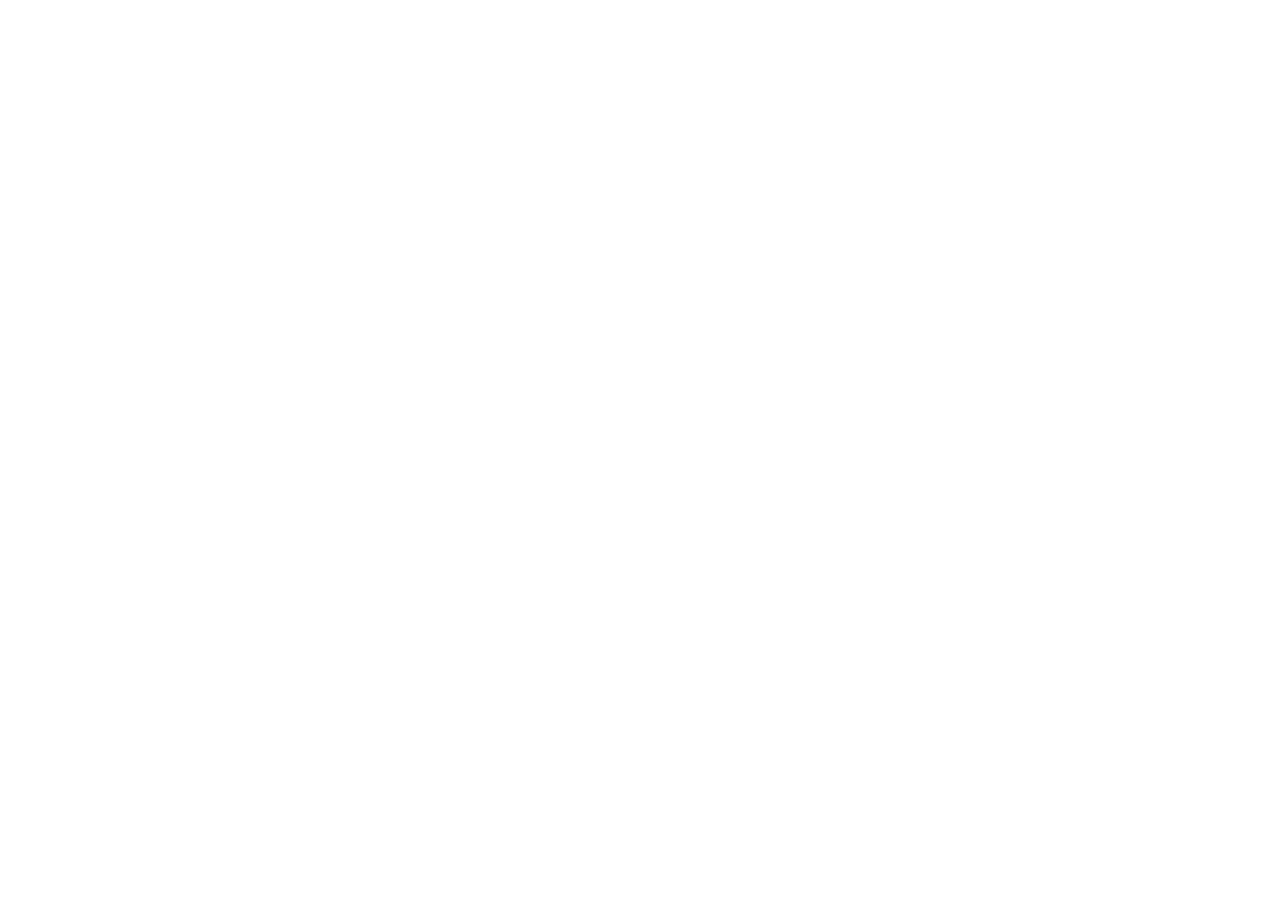
==== index.html @ 11312bd1 "HW02" ====
<!DOCTYPE html>
<html lang="en">
<head>
    <meta charset="UTF-8">
    <meta name="viewport" content="width=device-width, initial-scale=1.0">
    <title>Document</title> 
    <link rel="stylesheet" href="HW02.css">
</head>
<body>
    <div id="root"></div>





    <script crossorigin src="https://unpkg.com/react@18/umd/react.development.js"></script>
    <script crossorigin src="https://unpkg.com/react-dom@18/umd/react-dom.development.js"></script>

    <script type="text/javascript" src="https://unpkg.com/babel-standalone@6/babel.js"></script>










    
    <script type="text/babel" src="HW02.js"></script>

</body>
</html>
---- HW02.css ----
* {
    box-sizing: border-box;
    margin: 0;
    padding: 0;
  }
  
  body {
    min-height: 50vh;
    padding-top: 50px;
    display: flex;
    flex-direction: column;
    gap: 1rem;
    align-items: center;
  }
  
  .counter {
    margin-top: 8px;
    width: 400px;
    height: 50px;
    display: flex;
    text-align: center;
    align-items: baseline;
    background: skyblue;
  
  }
  
  .counter > * {
    height: 100%;
    flex:1;
    font-size: 32px;
  }
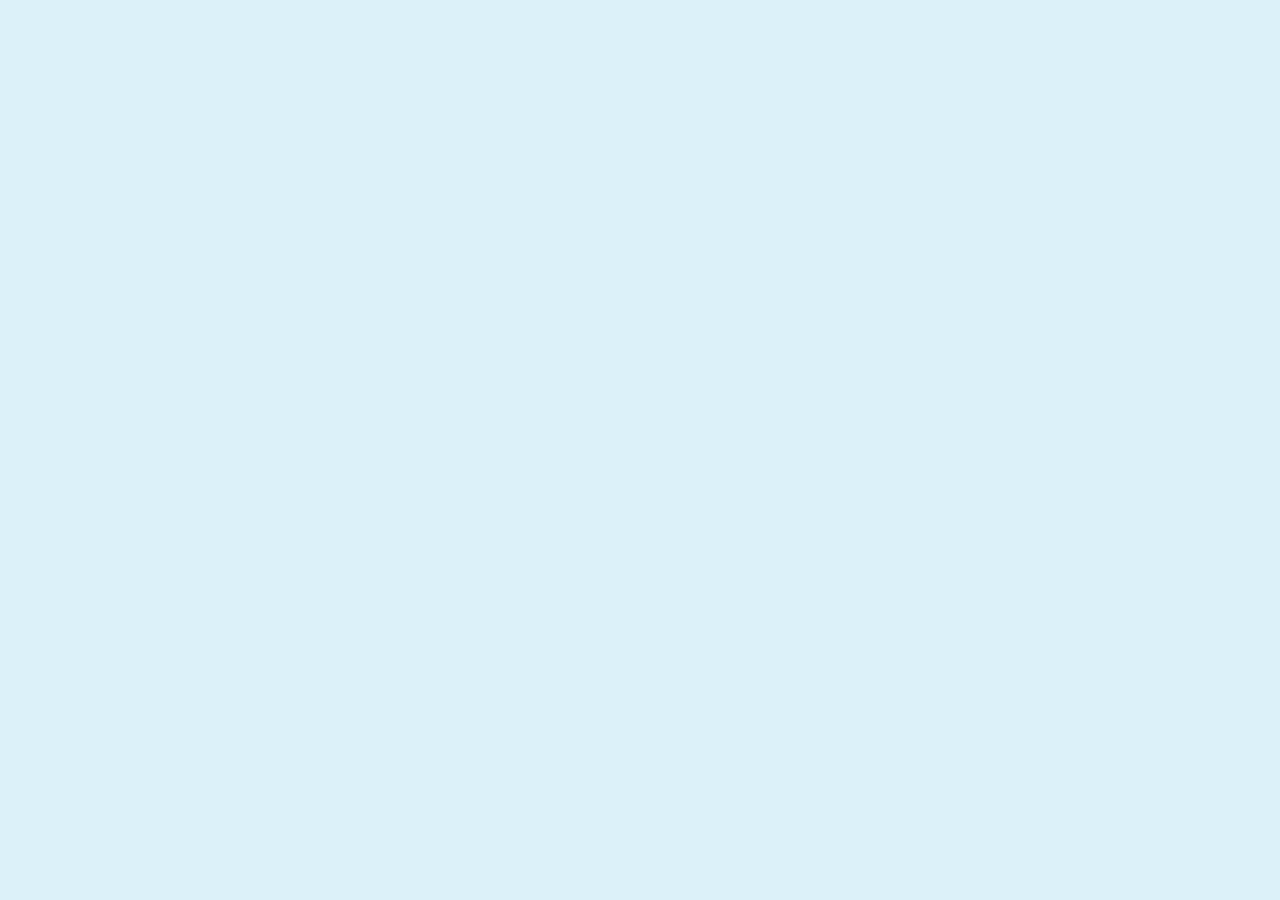
==== commit a1a0a93f: "edit" ====
--- a/index.html
+++ b/index.html
@@ -4,7 +4,7 @@
     <meta charset="UTF-8">
     <meta name="viewport" content="width=device-width, initial-scale=1.0">
     <title>Document</title> 
-    <link rel="stylesheet" href="HW02.css">
+    <link rel="stylesheet" href="hw01.css">
 </head>
 <body>
     <div id="root"></div>
@@ -28,7 +28,7 @@
 
 
     
-    <script type="text/babel" src="HW02.js"></script>
+    <script type="text/babel" src="hw01.js"></script>
 
 </body>
 </html>--- a/hw01.css
+++ b/hw01.css
@@ -0,0 +1,12 @@
+*{
+  box-sizing: border-box;
+  /* font-size: 63.25%; */
+  background-color: rgba(185, 227, 243, 0.493) ;
+} 
+img{
+  border-radius: 50%;
+}
+p{
+  background-color: white; 
+  text-align: center;
+}